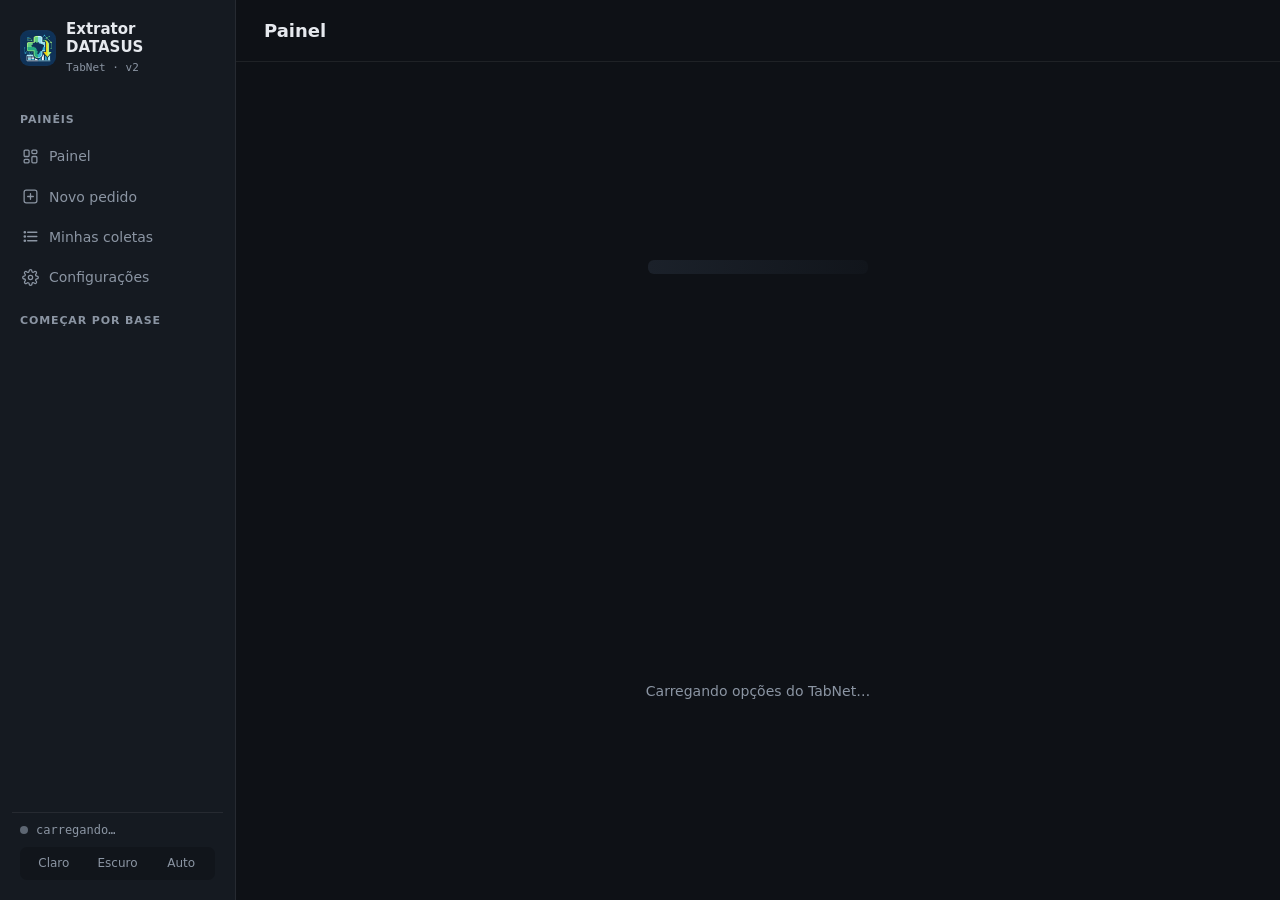
==== extrator/web/index.html @ 4bb9b59a "feat: interface moderna em HTML numa janela de desktop (pywebview) python -m extrator passa a abrir " ====
<!doctype html>
<html lang="pt-BR" data-theme="dark">
<head>
<meta charset="utf-8">
<title>Extrator DATASUS</title>
<link rel="stylesheet" href="app.css">
</head>
<body>
<div class="app">
  <aside class="lado">
    <div class="marca">
      <img src="icone.png" alt="">
      <div><b>Extrator DATASUS</b><span>TabNet · v<span id="versao">2</span></span></div>
    </div>
    <div class="eyebrow secao-lado">Painéis</div>
    <button class="nav" data-ir="painel"><svg data-icone="painel"></svg>Painel</button>
    <button class="nav" data-ir="novo"><svg data-icone="novo"></svg>Novo pedido</button>
    <button class="nav" data-ir="coletas"><svg data-icone="coletas"></svg>Minhas coletas<span class="contador" id="contador-fila" hidden></span></button>
    <button class="nav" data-ir="config"><svg data-icone="config"></svg>Configurações</button>
    <div class="eyebrow secao-lado">Começar por base</div>
    <div id="lista-bases"></div>
    <div class="rodape-lado">
      <div class="ao-vivo"><i class="ponto" id="ponto-vivo"></i><span id="texto-vivo">carregando…</span></div>
      <div class="temas" id="temas">
        <button data-tema="claro">Claro</button><button data-tema="escuro">Escuro</button><button data-tema="auto">Auto</button>
      </div>
    </div>
  </aside>
  <main class="principal">
    <header class="topo">
      <div><h1 id="titulo">Painel</h1></div>
      <span class="contexto" id="contexto"></span>
      <div class="acoes" id="acoes-topo"></div>
    </header>
    <div class="rolagem" id="rolagem"><div class="carregando"><div class="esqueleto" style="width:220px"></div>Carregando opções do TabNet…</div></div>
    <footer class="rodape-passo" id="rodape-passo" hidden></footer>
  </main>
</div>
<div class="toasts" id="toasts"></div>
<script src="app.js"></script>
</body>
</html>
---- extrator/web/app.css ----
/* Extrator DATASUS — painel escuro por padrão, tema claro equivalente.
   Layout: barra lateral fixa + barra superior + conteúdo em grade; trilho de resumo no assistente. */
:root {
  --bg: #0e1116; --panel: #151a21; --raise: #1b212a; --sunken: #11151b;
  --line: rgba(255, 255, 255, .07); --line-strong: rgba(255, 255, 255, .13);
  --fg: #e6e9ee; --muted: #8b95a3; --faint: #5d6672;
  --accent: #4cc2ff; --accent-fg: #06131c; --accent-soft: rgba(76, 194, 255, .13);
  --ok: #5fd08a; --ok-soft: rgba(95, 208, 138, .12);
  --warn: #f2b84b; --warn-soft: rgba(242, 184, 75, .12);
  --bad: #ff7a72; --bad-soft: rgba(255, 122, 114, .11);
  --sr: #7c8592;
  --shadow: 0 10px 30px rgba(0, 0, 0, .35);
  --sans: "Segoe UI Variable Text", "Segoe UI", system-ui, -apple-system, sans-serif;
  --display: "Segoe UI Variable Display", "Segoe UI", system-ui, sans-serif;
  --mono: "Cascadia Mono", "Cascadia Code", Consolas, "JetBrains Mono", monospace;
  --r: 10px; --r-sm: 7px;
  color-scheme: dark;
}
:root[data-theme="light"] {
  --bg: #f5f6f8; --panel: #ffffff; --raise: #f0f2f5; --sunken: #eef0f3;
  --line: rgba(16, 24, 40, .09); --line-strong: rgba(16, 24, 40, .16);
  --fg: #141a22; --muted: #5b6573; --faint: #8a93a0;
  --accent: #0a66c2; --accent-fg: #ffffff; --accent-soft: rgba(10, 102, 194, .09);
  --ok: #1d8a4b; --ok-soft: rgba(29, 138, 75, .1);
  --warn: #a8670a; --warn-soft: rgba(196, 128, 18, .12);
  --bad: #c2362d; --bad-soft: rgba(194, 54, 45, .09);
  --sr: #8a93a0;
  --shadow: 0 10px 30px rgba(16, 24, 40, .12);
  color-scheme: light;
}

* { box-sizing: border-box; }
html, body { height: 100%; margin: 0; }
body {
  background: var(--bg); color: var(--fg); font: 14px/1.45 var(--sans);
  -webkit-font-smoothing: antialiased; overflow: hidden;
}
button, input, select { font: inherit; color: inherit; }
::selection { background: var(--accent-soft); }
:focus-visible { outline: 2px solid var(--accent); outline-offset: 2px; }
.mono, .num { font-family: var(--mono); font-variant-numeric: tabular-nums; }
.muted { color: var(--muted); }
.faint { color: var(--faint); }
.eyebrow { font-size: 11px; letter-spacing: .08em; text-transform: uppercase; color: var(--muted); font-weight: 600; }
* { scrollbar-width: thin; scrollbar-color: var(--line-strong) transparent; }
@media (prefers-reduced-motion: reduce) { * { transition: none !important; animation: none !important; } }

/* ---------- moldura ---------- */
.app { display: grid; grid-template-columns: 236px 1fr; height: 100%; }
.lado {
  background: var(--panel); border-right: 1px solid var(--line); display: flex; flex-direction: column;
  padding: 16px 12px; gap: 4px; min-height: 0;
}
.marca { display: flex; align-items: center; gap: 10px; padding: 4px 8px 18px; }
.marca img { width: 36px; height: 36px; border-radius: 9px; }
.marca b { display: block; font: 600 15px var(--display); }
.marca span { font-size: 11px; color: var(--muted); font-family: var(--mono); }
.secao-lado { margin: 14px 8px 6px; }
.nav {
  display: flex; align-items: center; gap: 10px; padding: 8px 10px; border-radius: var(--r-sm);
  color: var(--muted); cursor: pointer; border: 0; background: none; width: 100%; text-align: left;
  transition: background .15s, color .15s;
}
.nav svg { width: 17px; height: 17px; flex: none; }
#lista-bases .nav { white-space: nowrap; overflow: hidden; text-overflow: ellipsis; display: block; }
#lista-bases .nav span { display: inline-block; }
.nav:hover { background: var(--raise); color: var(--fg); }
.nav.ativo { background: var(--accent-soft); color: var(--fg); }
.nav.ativo svg { color: var(--accent); }
.nav .contador {
  margin-left: auto; font: 600 11px var(--mono); padding: 1px 7px; border-radius: 99px;
  background: var(--warn-soft); color: var(--warn);
}
.rodape-lado { margin-top: auto; display: grid; gap: 10px; padding: 10px 8px 4px; border-top: 1px solid var(--line); }
.ao-vivo { display: flex; align-items: center; gap: 8px; font: 12px var(--mono); color: var(--muted); }
.ponto { width: 8px; height: 8px; border-radius: 50%; background: var(--faint); flex: none; }
.ponto.ok { background: var(--ok); box-shadow: 0 0 0 3px var(--ok-soft); }
.ponto.vivo { background: var(--accent); box-shadow: 0 0 0 3px var(--accent-soft); animation: pulso 1.6s infinite; }
@keyframes pulso { 50% { box-shadow: 0 0 0 6px transparent; } }
.temas { display: grid; grid-template-columns: repeat(3, 1fr); background: var(--sunken); border-radius: var(--r-sm); padding: 3px; gap: 2px; }
.temas button { border: 0; background: none; padding: 5px 0; border-radius: 5px; font-size: 12px; color: var(--muted); cursor: pointer; }
.temas button.ativo { background: var(--panel); color: var(--fg); box-shadow: 0 1px 2px rgba(0,0,0,.2); }

.principal { display: flex; flex-direction: column; min-width: 0; min-height: 0; }
.topo {
  display: flex; align-items: center; gap: 14px; padding: 14px 28px; border-bottom: 1px solid var(--line);
  min-height: 62px;
}
.topo h1 { margin: 0; font: 600 18px var(--display); }
.topo .contexto { font: 12px var(--mono); color: var(--muted); }
.topo .acoes { margin-left: auto; display: flex; gap: 8px; }
.rolagem { overflow: auto; flex: 1; min-height: 0; }
.pagina { padding: 22px 28px 40px; display: grid; gap: 18px; max-width: 1500px; animation: entra .18s ease-out; }
@keyframes entra { from { opacity: .4; transform: translateY(4px); } }

/* ---------- componentes ---------- */
.btn {
  display: inline-flex; align-items: center; gap: 7px; padding: 7px 13px; border-radius: var(--r-sm);
  border: 1px solid var(--line-strong); background: var(--raise); cursor: pointer; font-weight: 500;
  transition: background .15s, border-color .15s, transform .05s; white-space: nowrap;
}
.btn:hover { border-color: var(--faint); }
.btn:active { transform: translateY(1px); }
.btn svg { width: 15px; height: 15px; }
.btn.primario { background: var(--accent); border-color: transparent; color: var(--accent-fg); }
.btn.primario:hover { filter: brightness(1.08); }
.btn.fantasma { background: none; border-color: transparent; color: var(--muted); }
.btn.fantasma:hover { background: var(--raise); color: var(--fg); }
.btn.perigo { color: var(--bad); }
.btn[disabled] { opacity: .4; pointer-events: none; }
.btn.pequeno { padding: 4px 9px; font-size: 12px; }

.cartao { background: var(--panel); border: 1px solid var(--line); border-radius: var(--r); }
.cartao > header {
  display: flex; align-items: center; gap: 10px; padding: 13px 16px; border-bottom: 1px solid var(--line);
}
.cartao > header h2 { margin: 0; font: 600 14px var(--sans); }
.cartao > header .lado-dir { margin-left: auto; display: flex; gap: 6px; align-items: center; }
.cartao .corpo { padding: 16px; }

.kpis { display: grid; grid-template-columns: repeat(4, minmax(0, 1fr)); gap: 14px; }
.kpi { padding: 16px 18px; display: grid; gap: 6px; position: relative; overflow: hidden; }
.kpi .valor { font: 600 30px var(--display); letter-spacing: -.01em; font-variant-numeric: tabular-nums; }
.kpi .valor small { font-size: 15px; color: var(--muted); font-weight: 500; }
.kpi .detalhe { font-size: 12px; color: var(--muted); }
.kpi.atencao { border-color: color-mix(in srgb, var(--bad) 45%, transparent); background: linear-gradient(var(--bad-soft), var(--bad-soft)), var(--panel); }
.kpi.atencao .valor { color: var(--bad); }
.kpi.ativo .valor { color: var(--accent); }

.barra { height: 5px; background: var(--sunken); border-radius: 99px; overflow: hidden; }
.barra i { display: block; height: 100%; background: var(--accent); border-radius: inherit; transition: width .4s ease; }
.barra.ok i { background: var(--ok); }
.barra.ruim i { background: var(--bad); }

.alerta {
  display: flex; gap: 12px; align-items: flex-start; padding: 13px 16px; border-radius: var(--r);
  border: 1px solid color-mix(in srgb, var(--bad) 40%, transparent); background: var(--bad-soft);
}
.alerta.aviso { border-color: color-mix(in srgb, var(--warn) 40%, transparent); background: var(--warn-soft); }
.alerta svg { width: 18px; height: 18px; color: var(--bad); flex: none; margin-top: 1px; }
.alerta.aviso svg { color: var(--warn); }
.alerta b { display: block; margin-bottom: 2px; }
.alerta .acoes { margin-left: auto; display: flex; gap: 6px; }

.pilula {
  display: inline-flex; align-items: center; gap: 6px; padding: 2px 9px 2px 8px; border-radius: 99px;
  font-size: 12px; font-weight: 500; background: var(--raise); color: var(--muted); white-space: nowrap;
}
.pilula::before { content: ""; width: 6px; height: 6px; border-radius: 50%; background: currentColor; }
.pilula.andamento { background: var(--accent-soft); color: var(--accent); }
.pilula.fila { background: var(--warn-soft); color: var(--warn); }
.pilula.ok { background: var(--ok-soft); color: var(--ok); }
.pilula.erro { background: var(--bad-soft); color: var(--bad); }

.abas { display: flex; gap: 4px; }
.aba {
  border: 1px solid var(--line); background: none; padding: 4px 11px; border-radius: 99px; font-size: 12px;
  color: var(--muted); cursor: pointer;
}
.aba.ativo { background: var(--accent-soft); color: var(--accent); border-color: transparent; }
.aba .n { font-family: var(--mono); margin-left: 4px; opacity: .8; }

table.tab { width: 100%; border-collapse: collapse; }
.tab th {
  text-align: left; font: 600 11px var(--sans); letter-spacing: .06em; text-transform: uppercase;
  color: var(--muted); padding: 10px 14px; border-bottom: 1px solid var(--line); white-space: nowrap;
}
.tab td { padding: 12px 14px; border-bottom: 1px solid var(--line); vertical-align: middle; }
.tab tr:last-child td { border-bottom: 0; }
.tab tbody tr { transition: background .12s; }
.tab tbody tr:hover { background: var(--raise); }
.tab tbody tr.sel { background: var(--accent-soft); }
.tab .nome { max-width: 320px; }
.tab .nome b, .tab .nome span { display: block; white-space: nowrap; overflow: hidden; text-overflow: ellipsis; }
.tab .nome b { font-weight: 600; }
.tab .nome span { font: 11px var(--mono); color: var(--faint); }
.tab .progresso { min-width: 150px; }
.tab .progresso .mono { font-size: 12px; color: var(--muted); display: block; margin-bottom: 4px; }
.tab .acoes-linha { display: flex; gap: 2px; justify-content: flex-end; opacity: .55; transition: opacity .15s; }
.tab tr:hover .acoes-linha { opacity: 1; }
.icone-btn {
  width: 30px; height: 30px; display: grid; place-items: center; border-radius: 7px; border: 0;
  background: none; color: var(--muted); cursor: pointer;
}
.icone-btn:hover { background: var(--panel); color: var(--fg); }
.icone-btn svg { width: 16px; height: 16px; }
.icone-btn[disabled] { opacity: .3; pointer-events: none; }
.vazio { padding: 42px 20px; text-align: center; color: var(--muted); display: grid; gap: 10px; justify-items: center; }
.vazio svg { width: 34px; height: 34px; color: var(--faint); }

.grade-2 { display: grid; grid-template-columns: minmax(0, 1fr) 340px; gap: 18px; align-items: start; }

/* ---------- assistente ---------- */
.passos { display: grid; grid-template-columns: repeat(6, 1fr); gap: 6px; }
.passo {
  display: grid; grid-template-columns: auto 1fr; gap: 2px 10px; align-items: center; text-align: left;
  border: 1px solid var(--line); background: var(--panel); border-radius: var(--r-sm); padding: 9px 11px;
  cursor: pointer; transition: border-color .15s, background .15s; min-width: 0;
}
.passo:hover { border-color: var(--line-strong); }
.passo .n {
  grid-row: span 2; width: 24px; height: 24px; border-radius: 50%; display: grid; place-items: center;
  font: 600 12px var(--mono); background: var(--raise); color: var(--muted);
}
.passo b { font-size: 13px; font-weight: 600; white-space: nowrap; overflow: hidden; text-overflow: ellipsis; }
.passo span { font-size: 11px; color: var(--muted); white-space: nowrap; overflow: hidden; text-overflow: ellipsis; }
.passo.feito .n { background: var(--ok-soft); color: var(--ok); }
.passo.atual { border-color: var(--accent); background: var(--accent-soft); }
.passo.atual .n { background: var(--accent); color: var(--accent-fg); }

.trilho { position: sticky; top: 0; display: grid; gap: 14px; }
.resumo dl { margin: 0; display: grid; gap: 10px; }
.resumo dt { font-size: 11px; letter-spacing: .06em; text-transform: uppercase; color: var(--muted); font-weight: 600; }
.resumo dd { margin: 2px 0 0; font-size: 13px; overflow-wrap: anywhere; }
.estimativa { display: grid; gap: 10px; }
.estimativa .linha { display: flex; justify-content: space-between; align-items: baseline; }
.estimativa .grande { font: 600 26px var(--display); font-variant-numeric: tabular-nums; }
.estimativa .conta { font: 11px var(--mono); color: var(--faint); }

.bloco { display: grid; gap: 12px; }
.bloco > h3 { margin: 0; font: 600 13px var(--sans); display: flex; align-items: center; gap: 8px; }
.bloco > h3 .n { font: 600 11px var(--mono); color: var(--accent); }
.bloco p.ajuda { margin: -6px 0 0; color: var(--muted); font-size: 12px; }

.cartoes-base { display: grid; grid-template-columns: repeat(2, minmax(0, 1fr)); gap: 12px; }
.base {
  text-align: left; border: 1px solid var(--line); background: var(--panel); border-radius: var(--r);
  padding: 16px; cursor: pointer; display: grid; gap: 6px; transition: border-color .15s, transform .15s;
}
.base:hover { border-color: var(--line-strong); transform: translateY(-1px); }
.base.sel { border-color: var(--accent); box-shadow: 0 0 0 1px var(--accent) inset; }
.base b { font: 600 15px var(--display); display: flex; align-items: center; gap: 8px; }
.base .sigla { font: 600 11px var(--mono); color: var(--accent); }
.base .meta { display: flex; gap: 14px; font: 12px var(--mono); color: var(--muted); flex-wrap: wrap; }

.segmentado { display: inline-flex; background: var(--sunken); padding: 3px; border-radius: var(--r-sm); gap: 2px; }
.segmentado button { border: 0; background: none; padding: 6px 14px; border-radius: 5px; cursor: pointer; color: var(--muted); }
.segmentado button.ativo { background: var(--panel); color: var(--fg); box-shadow: 0 1px 2px rgba(0,0,0,.25); }

.chips { display: flex; flex-wrap: wrap; gap: 6px; }
.chip {
  border: 1px solid var(--line-strong); background: none; border-radius: 99px; padding: 5px 12px;
  font-size: 13px; cursor: pointer; transition: background .12s, border-color .12s, color .12s;
}
.chip:hover { border-color: var(--faint); }
.chip.sel { background: var(--accent-soft); border-color: transparent; color: var(--accent); }
.chip .ordem { font: 600 10px var(--mono); margin-right: 5px; opacity: .8; }
.chip.uf { font-family: var(--mono); font-size: 12px; padding: 4px 9px; min-width: 42px; }

.campo { display: grid; gap: 5px; }
.campo label { font-size: 12px; color: var(--muted); }
.entrada, select.entrada {
  background: var(--sunken); border: 1px solid var(--line-strong); border-radius: var(--r-sm); padding: 7px 10px;
  min-width: 0; outline: none; transition: border-color .15s;
}
.entrada:focus { border-color: var(--accent); }
.busca { position: relative; }
.busca svg { position: absolute; left: 10px; top: 50%; transform: translateY(-50%); width: 15px; height: 15px; color: var(--faint); }
.busca .entrada { padding-left: 32px; width: 100%; }
.linha-form { display: flex; gap: 10px; align-items: end; flex-wrap: wrap; }

.interruptor { display: inline-flex; align-items: center; gap: 10px; cursor: pointer; user-select: none; }
.interruptor input { display: none; }
.interruptor i {
  width: 34px; height: 19px; border-radius: 99px; background: var(--line-strong); position: relative; transition: background .15s;
}
.interruptor i::after {
  content: ""; position: absolute; width: 13px; height: 13px; border-radius: 50%; background: var(--fg);
  left: 3px; top: 3px; transition: transform .15s;
}
.interruptor input:checked + i { background: var(--accent); }
.interruptor input:checked + i::after { transform: translateX(15px); background: var(--accent-fg); }

.opcao-radio {
  display: flex; gap: 10px; padding: 11px 13px; border: 1px solid var(--line); border-radius: var(--r-sm);
  cursor: pointer; transition: border-color .15s, background .15s;
}
.opcao-radio:hover { border-color: var(--line-strong); }
.opcao-radio.sel { border-color: var(--accent); background: var(--accent-soft); }
.opcao-radio input { accent-color: var(--accent); margin-top: 3px; }
.opcao-radio b { display: block; font-weight: 600; }
.opcao-radio span { font-size: 12px; color: var(--muted); }

/* lista de opções com caixas de marcar */
.seletor { display: grid; grid-template-columns: 250px minmax(0, 1fr); gap: 14px; min-height: 460px; }
.campos { border: 1px solid var(--line); border-radius: var(--r); overflow: auto; max-height: 560px; }
.campo-item {
  display: flex; justify-content: space-between; gap: 8px; padding: 9px 12px; cursor: pointer; border: 0;
  background: none; width: 100%; text-align: left; border-bottom: 1px solid var(--line);
}
.campo-item:hover { background: var(--raise); }
.campo-item.sel { background: var(--accent-soft); }
.campo-item small { font: 11px var(--mono); color: var(--faint); }
.campo-item em { font-style: normal; font: 11px var(--mono); color: var(--accent); white-space: nowrap; }
.lista-opcoes {
  border: 1px solid var(--line); border-radius: var(--r); max-height: 270px; overflow: auto; background: var(--sunken);
}
.opcao {
  display: flex; align-items: center; gap: 10px; padding: 7px 12px; cursor: pointer; border-bottom: 1px solid var(--line);
  user-select: none;
}
.opcao:last-child { border-bottom: 0; }
.opcao:hover { background: var(--raise); }
.opcao.marcada { background: var(--accent-soft); }
.opcao .caixa {
  width: 16px; height: 16px; border-radius: 4px; border: 1.5px solid var(--faint); flex: none; display: grid; place-items: center;
}
.opcao.marcada .caixa { background: var(--accent); border-color: var(--accent); }
.opcao.marcada .caixa::after { content: ""; width: 8px; height: 4px; border: 2px solid var(--accent-fg); border-top: 0; border-right: 0; transform: rotate(-45deg) translate(1px, -1px); }
.opcao .estado { margin-left: auto; font: 11px var(--mono); color: var(--accent); }
.barra-acoes { display: flex; align-items: center; gap: 8px; flex-wrap: wrap; }
.barra-acoes .info { font-size: 12px; color: var(--muted); margin-left: auto; }
.coletado { border: 1px solid var(--line); border-radius: var(--r); }
.item-coletado {
  display: grid; grid-template-columns: minmax(0, 1fr) auto auto auto; gap: 10px; align-items: center;
  padding: 8px 8px 8px 12px; border-bottom: 1px solid var(--line);
}
.item-coletado:last-child { border-bottom: 0; }
.item-coletado input { background: none; border: 1px solid transparent; border-radius: 5px; padding: 3px 6px; min-width: 0; }
.item-coletado input:hover { border-color: var(--line-strong); }
.item-coletado input:focus { border-color: var(--accent); outline: none; background: var(--sunken); }
.tag { font: 600 10px var(--mono); padding: 2px 7px; border-radius: 4px; background: var(--raise); color: var(--muted); text-transform: uppercase; letter-spacing: .04em; }
.tag.grupo { background: var(--warn-soft); color: var(--warn); }

/* prévia da planilha */
.planilha { overflow: auto; border: 1px solid var(--line); border-radius: var(--r); max-height: 380px; }
.planilha table { border-collapse: collapse; font: 12px var(--mono); font-variant-numeric: tabular-nums; }
.planilha th, .planilha td { border: 1px solid var(--line); padding: 5px 10px; white-space: nowrap; }
.planilha thead th { background: var(--raise); position: sticky; top: 0; font-weight: 600; text-align: center; }
.planilha thead tr:nth-child(2) th { top: 27px; color: var(--muted); font-weight: 500; }
.planilha td:first-child { color: var(--fg); position: sticky; left: 0; background: var(--panel); text-align: left; }
.planilha td { color: var(--faint); text-align: center; }
.planilha tr.sep td { background: var(--sunken); height: 8px; padding: 0; }

.rodape-passo {
  display: flex; align-items: center; gap: 10px; padding: 14px 28px; border-top: 1px solid var(--line); background: var(--bg);
}
.rodape-passo[hidden] { display: none; }
.rodape-passo .erro { color: var(--bad); font-size: 13px; }
.rodape-passo .dicas { margin-left: auto; font-size: 12px; color: var(--faint); }

/* coletas */
.detalhe-coleta { display: grid; gap: 14px; }
.log {
  background: var(--sunken); border: 1px solid var(--line); border-radius: var(--r); padding: 12px 14px;
  font: 12px/1.55 var(--mono); color: var(--muted); max-height: 260px; overflow: auto; white-space: pre-wrap;
}
.log .l-ok { color: var(--ok); }
.log .l-erro { color: var(--bad); }
.log .l-tent { color: var(--warn); }
.metricas { display: grid; grid-template-columns: repeat(3, minmax(0, 1fr)); gap: 10px; }
.metricas div { background: var(--raise); border-radius: var(--r-sm); padding: 10px 12px; }
.metricas b { display: block; font: 600 18px var(--display); font-variant-numeric: tabular-nums; }
.metricas span { font-size: 11px; color: var(--muted); }

/* aviso no canto */
.toasts { position: fixed; right: 22px; bottom: 22px; display: grid; gap: 8px; z-index: 50; }
.toast {
  background: var(--panel); border: 1px solid var(--line-strong); border-left: 3px solid var(--accent);
  border-radius: var(--r-sm); padding: 11px 15px; box-shadow: var(--shadow); max-width: 420px; animation: sobe .2s ease-out;
}
.toast.ok { border-left-color: var(--ok); }
.toast.erro { border-left-color: var(--bad); }
@keyframes sobe { from { opacity: 0; transform: translateY(8px); } }

/* diálogo */
.fundo-dialogo { position: fixed; inset: 0; background: rgba(0, 0, 0, .45); display: grid; place-items: center; z-index: 60; animation: entra .15s; }
.dialogo { background: var(--panel); border: 1px solid var(--line-strong); border-radius: 12px; padding: 22px; width: min(460px, 92vw); box-shadow: var(--shadow); display: grid; gap: 14px; }
.dialogo h3 { margin: 0; font: 600 16px var(--display); }
.dialogo p { margin: 0; color: var(--muted); }
.dialogo .acoes { display: flex; justify-content: flex-end; gap: 8px; }

.carregando { display: grid; place-items: center; height: 100%; color: var(--muted); gap: 10px; }
.esqueleto { background: linear-gradient(90deg, var(--raise), var(--sunken), var(--raise)); background-size: 200% 100%; animation: brilho 1.2s infinite; border-radius: 6px; height: 14px; }
@keyframes brilho { to { background-position: -200% 0; } }

@media (max-width: 1250px) {
  .kpis { grid-template-columns: repeat(2, minmax(0, 1fr)); }
  .grade-2 { grid-template-columns: minmax(0, 1fr); }
  .trilho { position: static; }
  .passos { grid-template-columns: repeat(3, 1fr); }
}
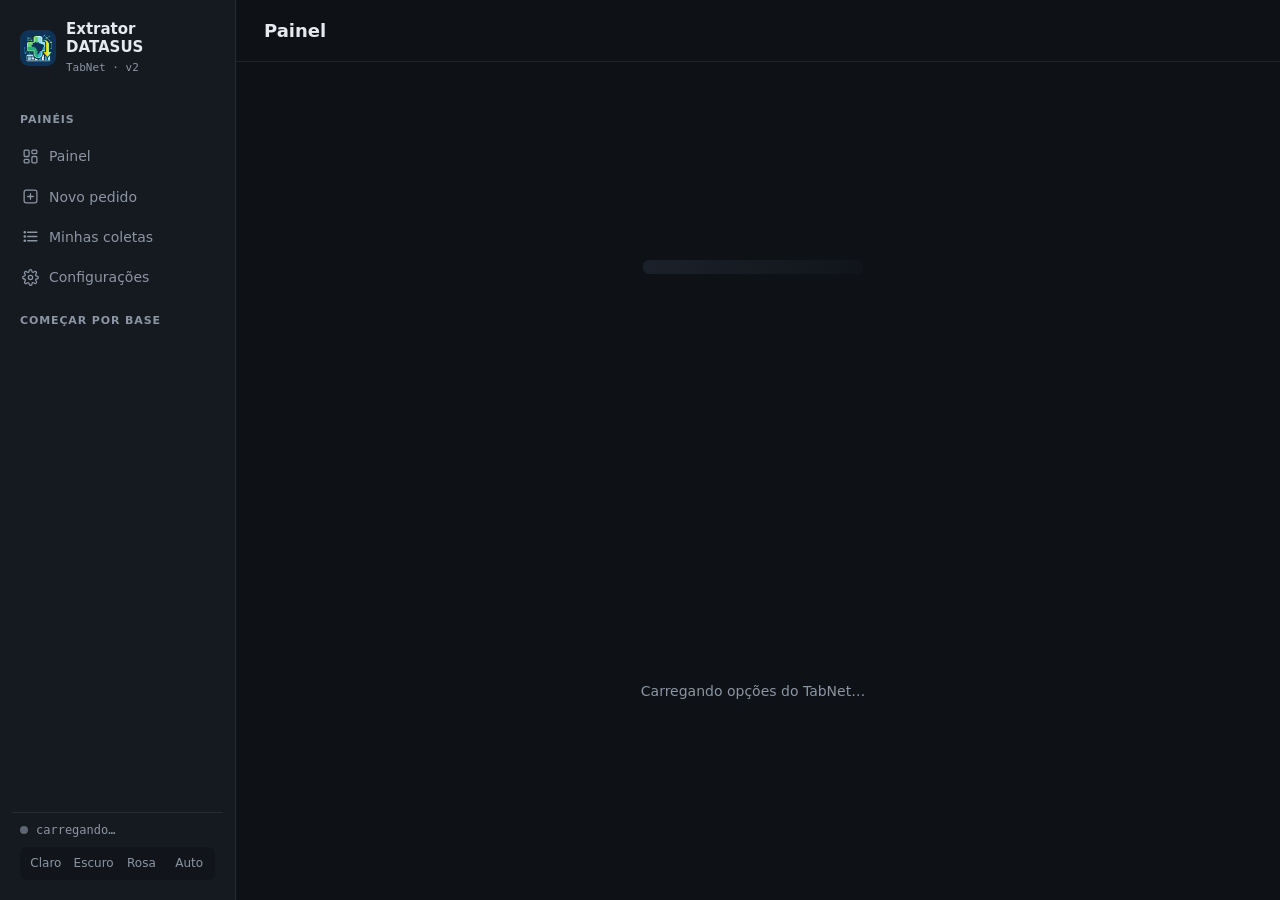
==== commit 004029c4: "feat: tema rosa na interface" ====
--- a/extrator/web/index.html
+++ b/extrator/web/index.html
@@ -22,7 +22,7 @@
     <div class="rodape-lado">
       <div class="ao-vivo"><i class="ponto" id="ponto-vivo"></i><span id="texto-vivo">carregando…</span></div>
       <div class="temas" id="temas">
-        <button data-tema="claro">Claro</button><button data-tema="escuro">Escuro</button><button data-tema="auto">Auto</button>
+        <button data-tema="claro">Claro</button><button data-tema="escuro">Escuro</button><button data-tema="rosa">Rosa</button><button data-tema="auto">Auto</button>
       </div>
     </div>
   </aside>
--- a/extrator/web/app.css
+++ b/extrator/web/app.css
@@ -1,4 +1,4 @@
-/* Extrator DATASUS — painel escuro por padrão, tema claro equivalente.
+/* Extrator DATASUS — painel escuro por padrão, temas claro e rosa equivalentes.
    Layout: barra lateral fixa + barra superior + conteúdo em grade; trilho de resumo no assistente. */
 :root {
   --bg: #0e1116; --panel: #151a21; --raise: #1b212a; --sunken: #11151b;
@@ -28,6 +28,18 @@
   --shadow: 0 10px 30px rgba(16, 24, 40, .12);
   color-scheme: light;
 }
+:root[data-theme="pink"] {
+  --bg: #fdf2f6; --panel: #ffffff; --raise: #fbe7ef; --sunken: #f9e4ec;
+  --line: rgba(131, 24, 67, .10); --line-strong: rgba(131, 24, 67, .18);
+  --fg: #3b0a1f; --muted: #8a4a66; --faint: #b98aa0;
+  --accent: #d6336c; --accent-fg: #ffffff; --accent-soft: rgba(214, 51, 108, .11);
+  --ok: #1d8a4b; --ok-soft: rgba(29, 138, 75, .1);
+  --warn: #a8670a; --warn-soft: rgba(196, 128, 18, .12);
+  --bad: #b42318; --bad-soft: rgba(180, 35, 24, .09);
+  --sr: #b98aa0;
+  --shadow: 0 10px 30px rgba(131, 24, 67, .12);
+  color-scheme: light;
+}
 
 * { box-sizing: border-box; }
 html, body { height: 100%; margin: 0; }
@@ -77,7 +89,7 @@
 .ponto.ok { background: var(--ok); box-shadow: 0 0 0 3px var(--ok-soft); }
 .ponto.vivo { background: var(--accent); box-shadow: 0 0 0 3px var(--accent-soft); animation: pulso 1.6s infinite; }
 @keyframes pulso { 50% { box-shadow: 0 0 0 6px transparent; } }
-.temas { display: grid; grid-template-columns: repeat(3, 1fr); background: var(--sunken); border-radius: var(--r-sm); padding: 3px; gap: 2px; }
+.temas { display: grid; grid-template-columns: repeat(4, 1fr); background: var(--sunken); border-radius: var(--r-sm); padding: 3px; gap: 2px; }
 .temas button { border: 0; background: none; padding: 5px 0; border-radius: 5px; font-size: 12px; color: var(--muted); cursor: pointer; }
 .temas button.ativo { background: var(--panel); color: var(--fg); box-shadow: 0 1px 2px rgba(0,0,0,.2); }
 
@@ -89,8 +101,9 @@
 .topo h1 { margin: 0; font: 600 18px var(--display); }
 .topo .contexto { font: 12px var(--mono); color: var(--muted); }
 .topo .acoes { margin-left: auto; display: flex; gap: 8px; }
-.rolagem { overflow: auto; flex: 1; min-height: 0; }
-.pagina { padding: 22px 28px 40px; display: grid; gap: 18px; max-width: 1500px; animation: entra .18s ease-out; }
+.rolagem { overflow: auto; flex: 1; min-height: 0; scrollbar-gutter: stable; }
+.pagina { padding: 22px 28px 40px; display: grid; gap: 18px; max-width: 1500px; }
+.pagina.entrando { animation: entra .18s ease-out; } /* só ao trocar de tela, nunca a cada clique */
 @keyframes entra { from { opacity: .4; transform: translateY(4px); } }
 
 /* ---------- componentes ---------- */
@@ -225,9 +238,9 @@
 .cartoes-base { display: grid; grid-template-columns: repeat(2, minmax(0, 1fr)); gap: 12px; }
 .base {
   text-align: left; border: 1px solid var(--line); background: var(--panel); border-radius: var(--r);
-  padding: 16px; cursor: pointer; display: grid; gap: 6px; transition: border-color .15s, transform .15s;
-}
-.base:hover { border-color: var(--line-strong); transform: translateY(-1px); }
+  padding: 16px; cursor: pointer; display: grid; gap: 6px; transition: border-color .15s;
+}
+.base:hover { border-color: var(--line-strong); }
 .base.sel { border-color: var(--accent); box-shadow: 0 0 0 1px var(--accent) inset; }
 .base b { font: 600 15px var(--display); display: flex; align-items: center; gap: 8px; }
 .base .sigla { font: 600 11px var(--mono); color: var(--accent); }
